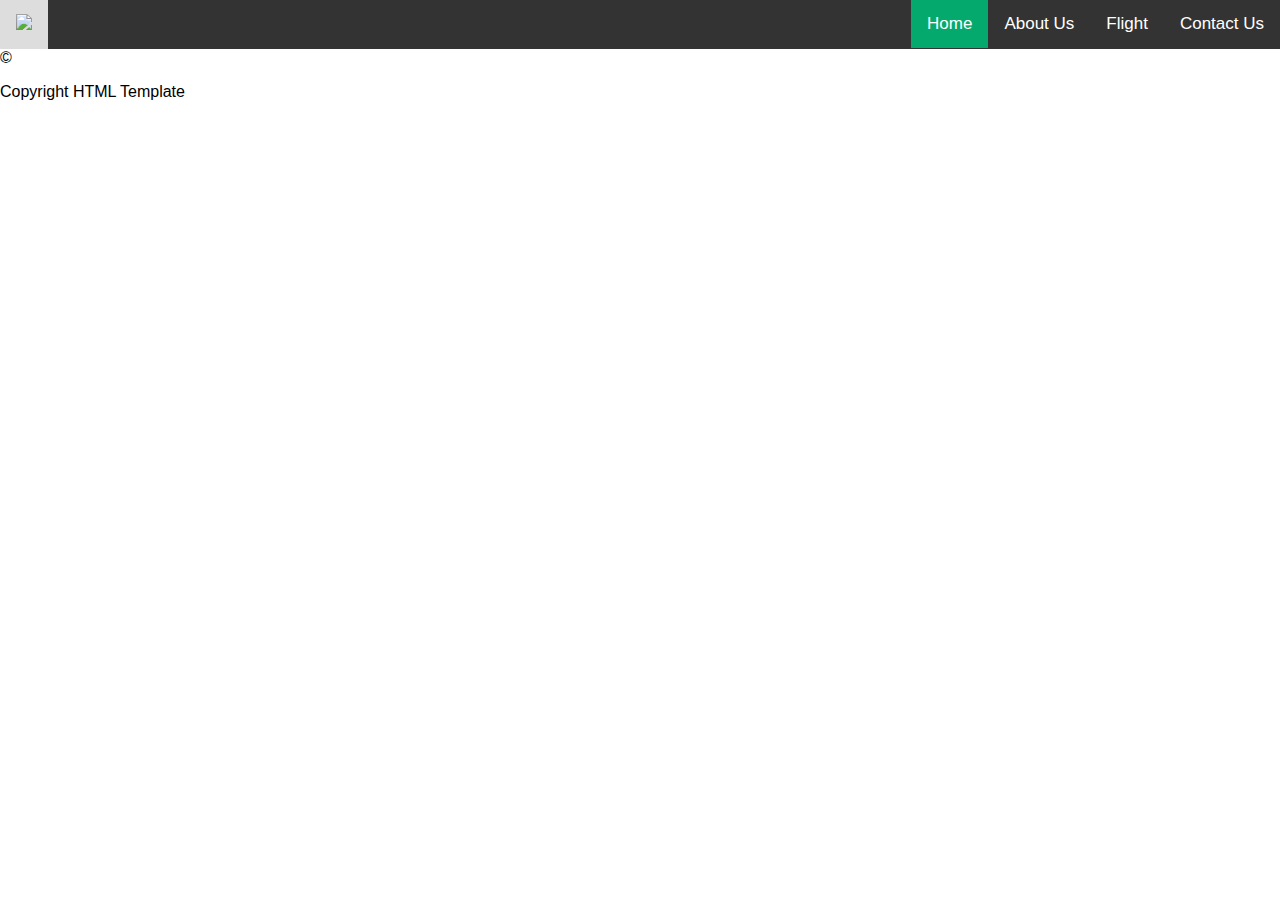
==== index.html @ 647059e8 "Initial commit" ====
<!DOCTYPE html><!--This is a comment-->
<html lang="en">
    <head>
        <meta charset="UTF-8"><!--Types of letters and symbols-->
        <meta http-equiv="X-UA-Compatible" content="IE=edge"> <!--browser compatibility-->
        <meta name="viewport" content="width-device-width, initial-scale-1.0"><!--initial size-->
        <meta name="keywords" content="HTML,CSS, Template, Bootstrap"><!-- keywords nb!-->
        <meta name="author" content="Name Surname, Student Number">

        <!--Bootstrap, Javascript, Google Fonts, CSS-->
        <link rel="stylesheet" href="css/main.css">

    </head>
    <body>
        <nav>
            <div class="topNav">

                <a href="index.html"><img src="assets/images/logo.png" width="40px"></a>
    
                <div class="topNavRight">
                    <a class="active" href="index.html">Home</a>
                    <a href="pages/about.html">About Us</a>
                    <a href="pages/flights.html">Flight</a>
                    <a href="pages/contact.html">Contact Us</a>
                </div>
            </div>
        </nav>
        <header>

        </header>
        <section>
     
        </section>

        <footer>
            &copy <p>Copyright HTML Template</p>


        </footer>

    </body>

</html>
---- css/main.css ----
body {
    margin: 0;
    font-family: Arial, Helvetica, sans-serif;
}

.topNav {
    overflow: hidden;
    background-color: #333;
}

.topNav a {
    float: left;
    color: white;
    text-align: center;
    padding: 14px 16px;
    text-decoration: none;
    font-size: 17px;
}

.topNavRight {
    float: right;
}

.topNav a:hover {
    background-color: #ddd;
    color: black;
}

.topNav a.active {
    background-color: #04aa6d;
    color: #FFFFFF;
}
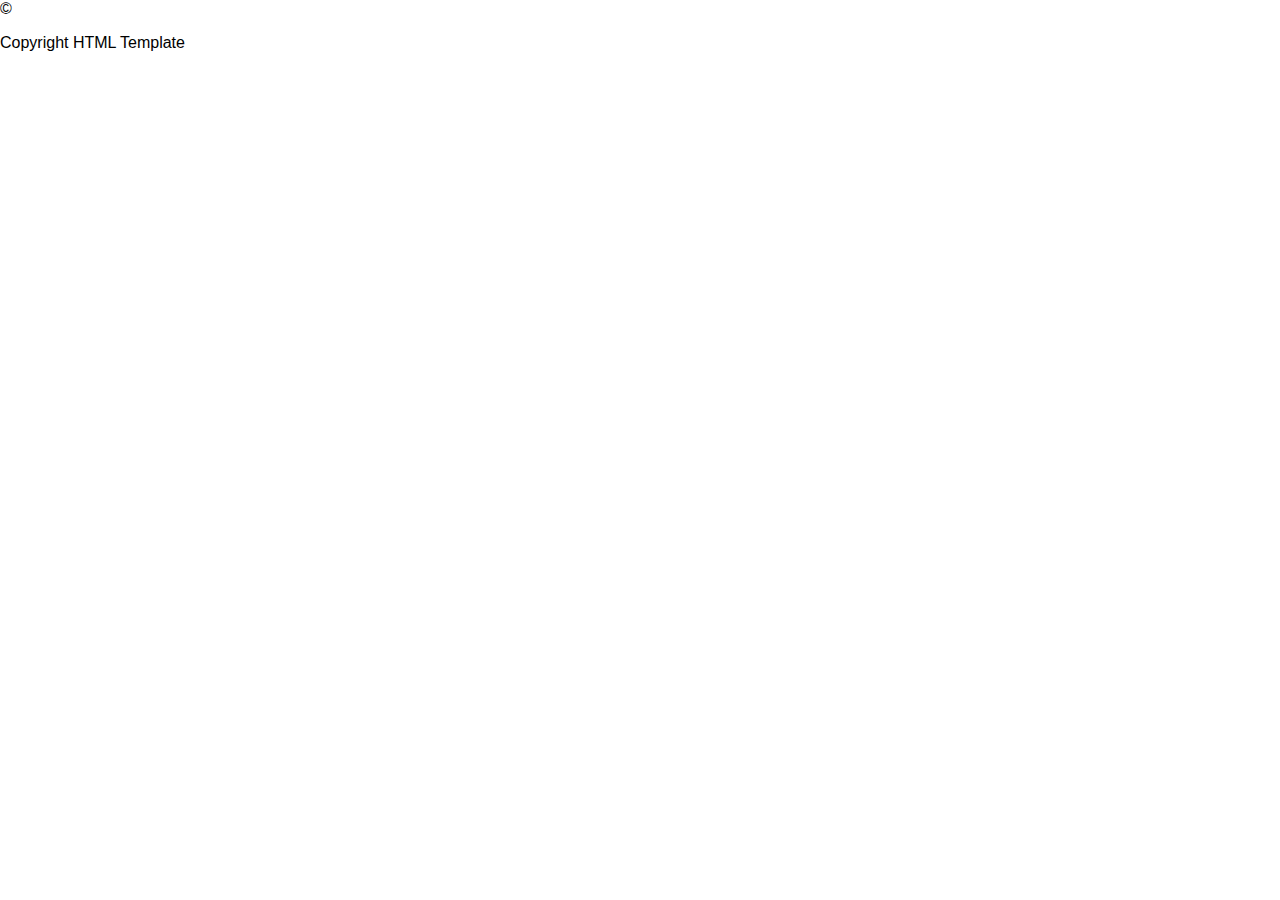
==== commit 17622a04: "donde" ====
--- a/index.html
+++ b/index.html
@@ -13,17 +13,7 @@
     </head>
     <body>
         <nav>
-            <div class="topNav">
-
-                <a href="index.html"><img src="assets/images/logo.png" width="40px"></a>
-    
-                <div class="topNavRight">
-                    <a class="active" href="index.html">Home</a>
-                    <a href="pages/about.html">About Us</a>
-                    <a href="pages/flights.html">Flight</a>
-                    <a href="pages/contact.html">Contact Us</a>
-                </div>
-            </div>
+            
         </nav>
         <header>
 
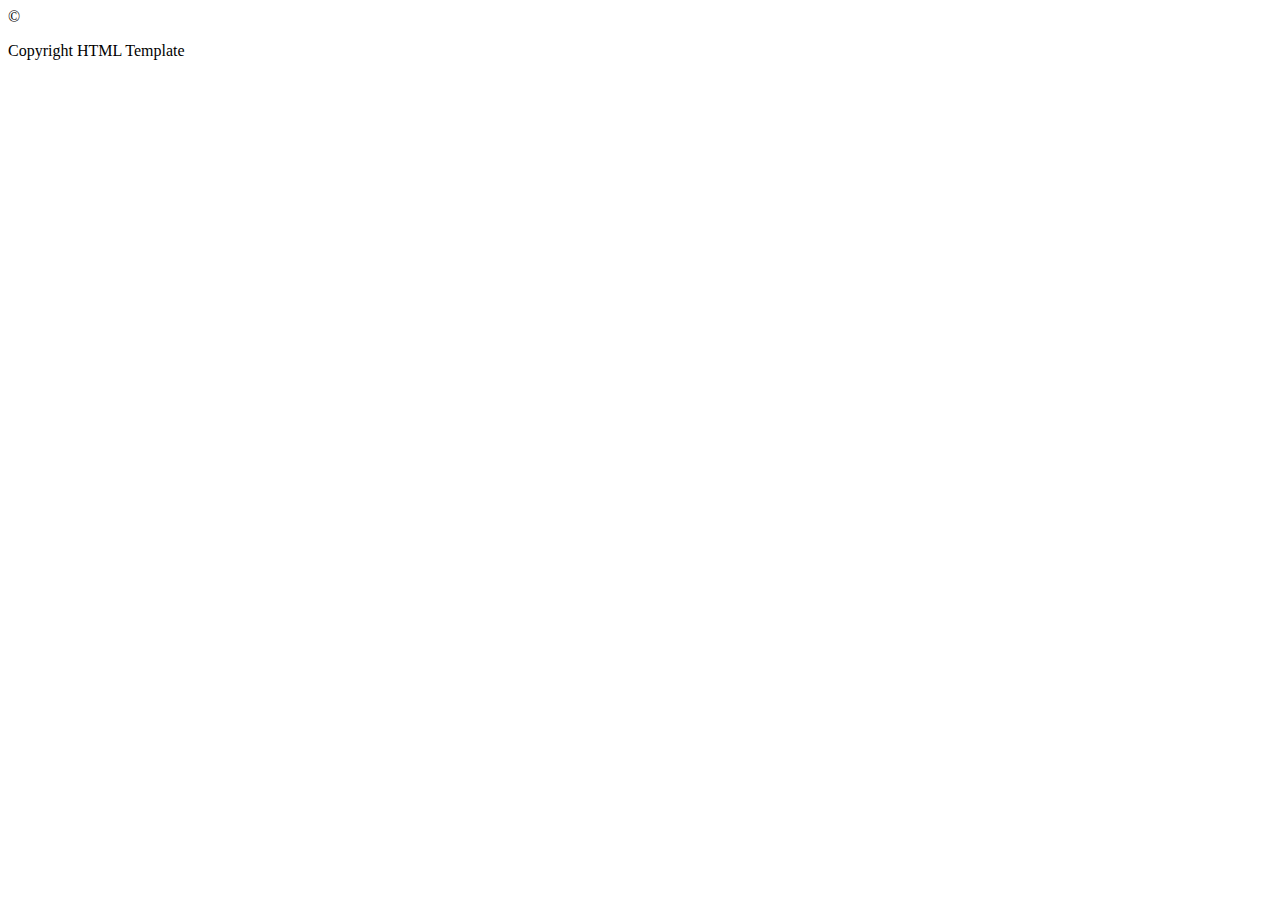
==== commit f965c130: "done" ====
--- a/index.html
+++ b/index.html
@@ -13,7 +13,9 @@
     </head>
     <body>
         <nav>
+            <div class="topNav"></div>
             
+
         </nav>
         <header>
 
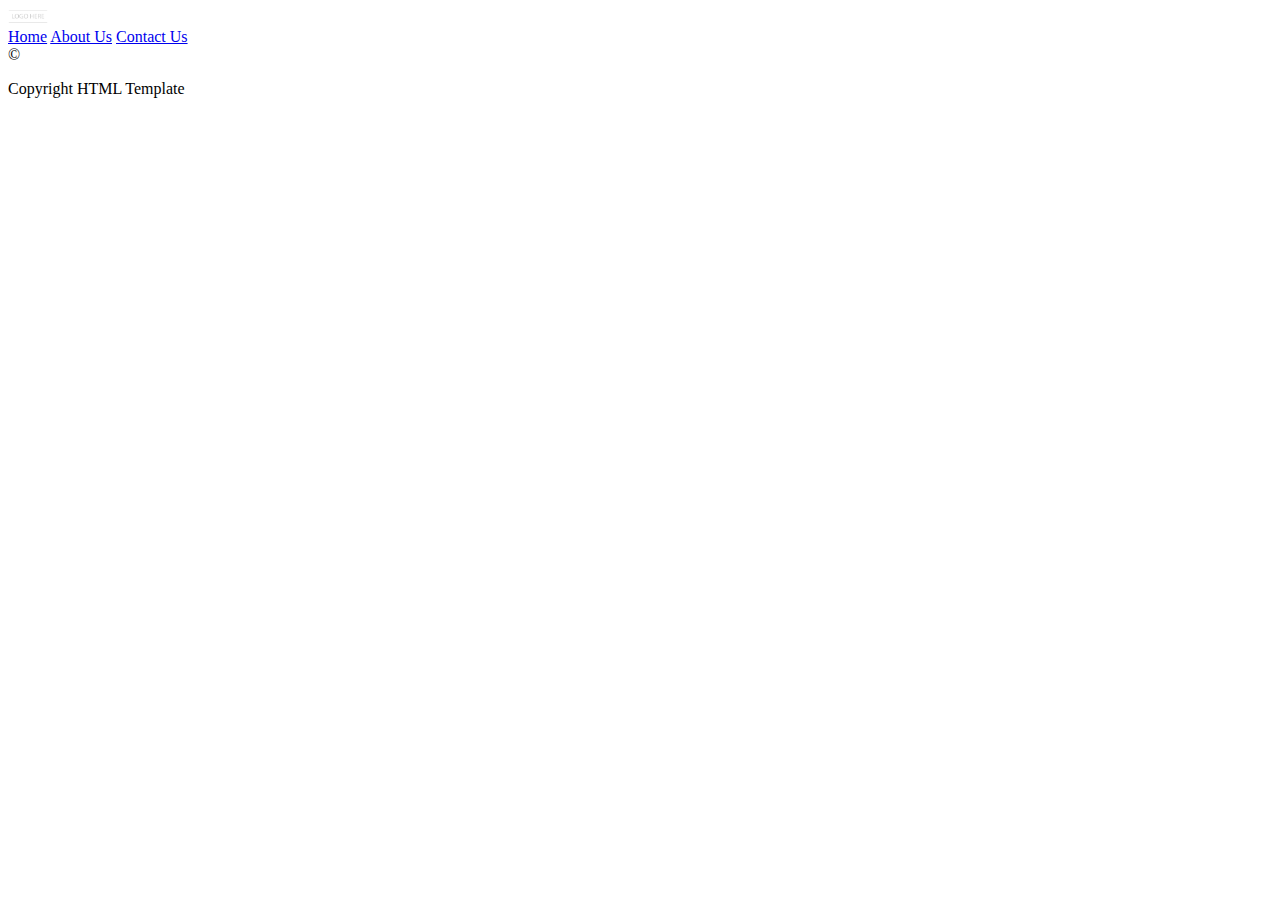
==== commit 0eb41bd9: "done" ====
--- a/index.html
+++ b/index.html
@@ -13,8 +13,15 @@
     </head>
     <body>
         <nav>
-            <div class="topNav"></div>
-            
+            <div class="topNav">
+                <a href="index.html"><img src="assets/logo.png" width="40px"></a>
+            </div>
+            <div class="topNavRight">
+                <a href="index.html">Home</a>
+                <a href="pages/about.html">About Us</a>
+                <a href="pages/contact.html">Contact Us</a>
+            </div>
+
 
         </nav>
         <header>
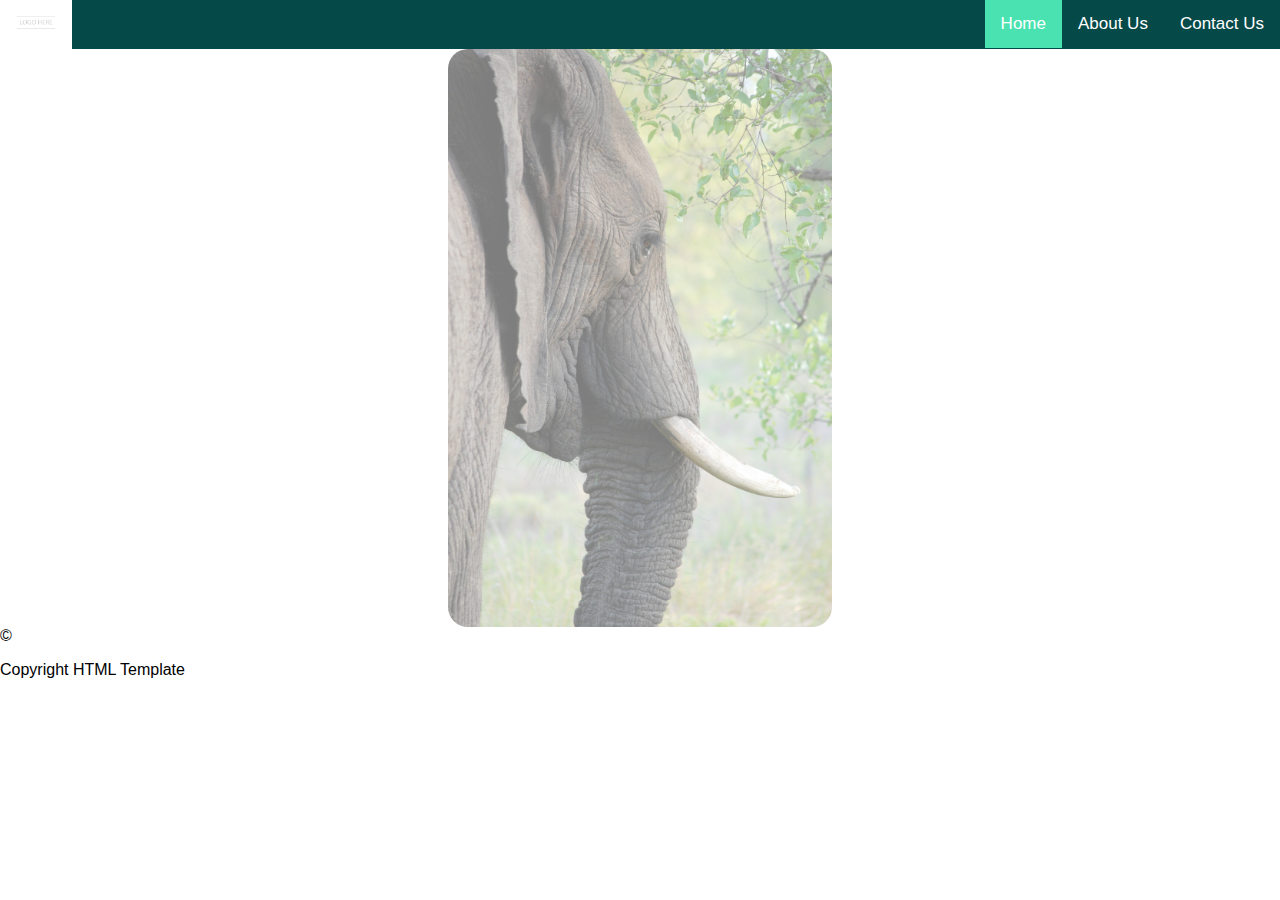
==== commit 50c6dffd: "done" ====
--- a/index.html
+++ b/index.html
@@ -15,20 +15,21 @@
         <nav>
             <div class="topNav">
                 <a href="index.html"><img src="assets/logo.png" width="40px"></a>
-            </div>
+            
             <div class="topNavRight">
-                <a href="index.html">Home</a>
+                <a class="active" href="index.html">Home</a>
                 <a href="pages/about.html">About Us</a>
                 <a href="pages/contact.html">Contact Us</a>
             </div>
-
-
+            
+            </div>
         </nav>
         <header>
+            
+        </header>
+        <section class="centering">
 
-        </header>
-        <section>
-     
+            <img src="assets/homeAboutSum.jpg">
         </section>
 
         <footer>
--- a/css/main.css
+++ b/css/main.css
@@ -0,0 +1,42 @@
+body {
+    margin: 0;
+    font-family: Arial, Helvetica, sans-serif;
+}
+
+.topNav{
+    overflow: hidden;
+    background-color: rgb(6, 73, 73);
+}
+
+.topNav a{
+    float: left;
+    color: #ffffff;
+    text-align: center;
+    padding: 14px 16px 14px 16px;
+    font-size: 17px;
+    text-decoration: none;
+
+}
+
+.topNavRight{
+    float: right;
+}
+
+.topNav a.active{
+    background-color: rgb(74, 226, 176);
+    color: #ffffff;
+}
+
+.topNav a:hover{
+    background-color: #ffffff;
+    color: black;
+}
+
+.centering img{
+    width: 30%;
+    display: block;
+    margin-left: auto;
+    margin-right: auto;
+    opacity: 0.5;
+    border-radius: 20px;
+}
